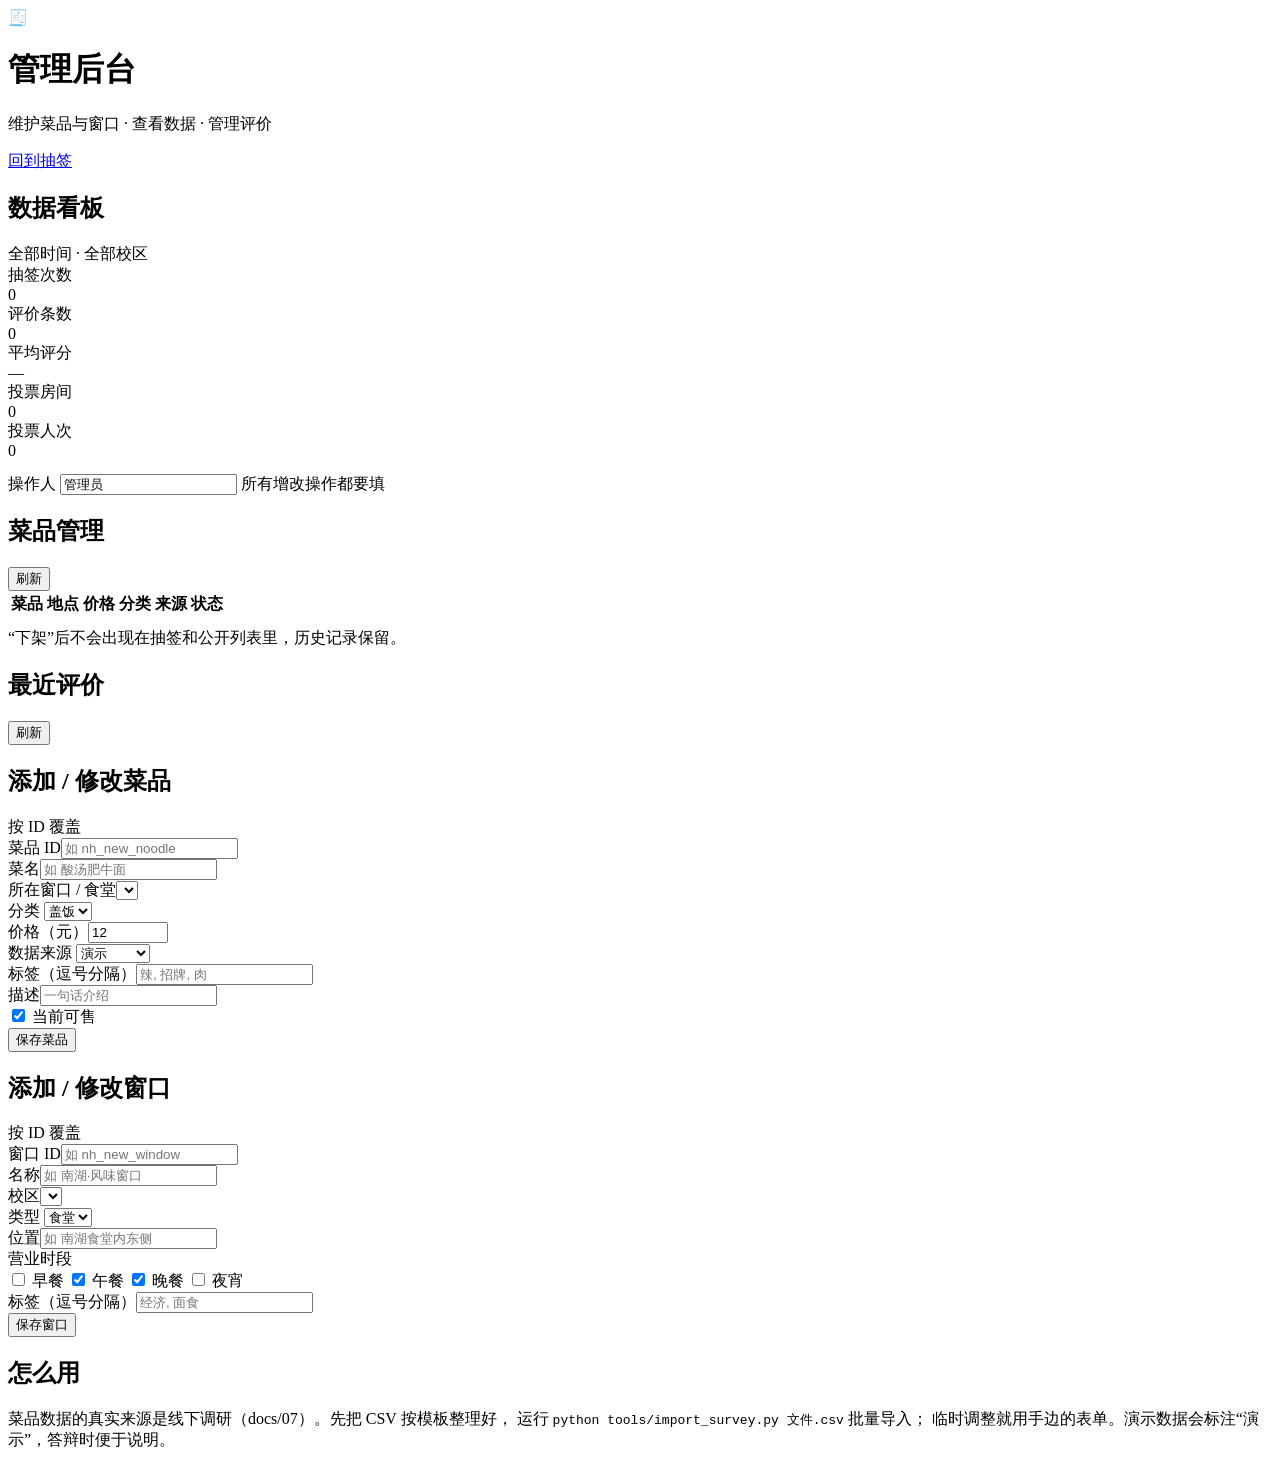
==== campus_eats/web/static/admin.html @ 665104fb "初始化校园决策助手（今天吃什么）：五人分工、需求设计与可运行脚手架 - 按课程团队角色拆分 5 人分工，文档统一使用 A–E 代号 - 主题扩展：两校区（马房山、南湖）调研、食堂/外卖数据、加权抽签、" ====
<!doctype html>
<html lang="zh-CN">
<head>
  <meta charset="utf-8">
  <meta name="viewport" content="width=device-width, initial-scale=1">
  <title>管理后台 · 今天吃什么</title>
  <link rel="stylesheet" href="/static/css/theme.css">
  <link rel="stylesheet" href="/static/css/admin.css">
</head>
<body>
  <header class="topbar">
    <div class="brand">
      <div class="brand-mark" aria-hidden="true">🧾</div>
      <div>
        <h1>管理后台</h1>
        <p>维护菜品与窗口 · 查看数据 · 管理评价</p>
      </div>
    </div>
    <nav class="nav">
      <a href="/">回到抽签</a>
    </nav>
  </header>

  <main class="page admin-grid">
    <div class="admin-col">
      <section class="card">
        <div class="section-head">
          <h2>数据看板</h2>
          <span class="hint">全部时间 · 全部校区</span>
        </div>
        <div class="stat-grid">
          <div class="stat"><div class="stat-label">抽签次数</div><div class="stat-value" id="statDecisions">0</div></div>
          <div class="stat"><div class="stat-label">评价条数</div><div class="stat-value" id="statReviews">0</div></div>
          <div class="stat"><div class="stat-label">平均评分</div><div class="stat-value" id="statRating">—</div></div>
          <div class="stat"><div class="stat-label">投票房间</div><div class="stat-value" id="statRooms">0</div></div>
          <div class="stat"><div class="stat-label">投票人次</div><div class="stat-value" id="statBallots">0</div></div>
        </div>
        <div class="top-list" id="topDishes"></div>
        <div class="operator-bar" style="margin-top:14px">
          <span>操作人</span>
          <input id="operator" type="text" maxlength="20" value="管理员">
          <span>所有增改操作都要填</span>
        </div>
        <p class="message" id="adminMessage"></p>
      </section>

      <section class="card">
        <div class="section-head">
          <h2>菜品管理</h2>
          <button class="btn btn-ghost btn-small" id="refreshDishes" type="button">刷新</button>
        </div>
        <div class="table-wrap">
          <table>
            <thead>
              <tr><th>菜品</th><th>地点</th><th>价格</th><th>分类</th><th>来源</th><th>状态</th><th></th></tr>
            </thead>
            <tbody id="dishesBody"></tbody>
          </table>
        </div>
        <p class="hint" style="margin-top:10px">“下架”后不会出现在抽签和公开列表里，历史记录保留。</p>
      </section>

      <section class="card">
        <div class="section-head">
          <h2>最近评价</h2>
          <button class="btn btn-ghost btn-small" id="refreshReviews" type="button">刷新</button>
        </div>
        <div class="stack" id="adminReviews"></div>
        <p class="message" id="reviewMessage"></p>
      </section>
    </div>

    <div class="admin-col">
      <section class="card">
        <div class="section-head"><h2>添加 / 修改菜品</h2><span class="hint">按 ID 覆盖</span></div>
        <div class="form-grid">
          <div class="field"><label for="dishId">菜品 ID</label><input id="dishId" type="text" maxlength="64" placeholder="如 nh_new_noodle"></div>
          <div class="field"><label for="dishName">菜名</label><input id="dishName" type="text" maxlength="40" placeholder="如 酸汤肥牛面"></div>
          <div class="field"><label for="dishVenue">所在窗口 / 食堂</label><select id="dishVenue"></select></div>
          <div class="field"><label for="dishCategory">分类</label>
            <select id="dishCategory">
              <option value="RICE">盖饭</option>
              <option value="NOODLE">面食</option>
              <option value="SNACK">小吃</option>
              <option value="SET">套餐</option>
              <option value="DRINK">饮品</option>
              <option value="OTHER">其他</option>
            </select>
          </div>
          <div class="field"><label for="dishPrice">价格（元）</label><input id="dishPrice" type="number" min="0" max="1000" step="0.5" value="12"></div>
          <div class="field"><label for="dishSource">数据来源</label>
            <select id="dishSource">
              <option value="DEMO">演示</option>
              <option value="SURVEY">线下调研</option>
              <option value="TAKEOUT">外卖样例</option>
            </select>
          </div>
          <div class="field full"><label for="dishTags">标签（逗号分隔）</label><input id="dishTags" type="text" maxlength="100" placeholder="辣, 招牌, 肉"></div>
          <div class="field full"><label for="dishDesc">描述</label><input id="dishDesc" type="text" maxlength="120" placeholder="一句话介绍"></div>
          <label class="check full"><input type="checkbox" id="dishAvailable" checked> 当前可售</label>
        </div>
        <div class="form-actions">
          <button class="btn btn-primary btn-small" id="addDishBtn" type="button">保存菜品</button>
          <span class="message" id="dishMessage"></span>
        </div>
      </section>

      <section class="card">
        <div class="section-head"><h2>添加 / 修改窗口</h2><span class="hint">按 ID 覆盖</span></div>
        <div class="form-grid">
          <div class="field"><label for="venueId">窗口 ID</label><input id="venueId" type="text" maxlength="64" placeholder="如 nh_new_window"></div>
          <div class="field"><label for="venueName">名称</label><input id="venueName" type="text" maxlength="40" placeholder="如 南湖·风味窗口"></div>
          <div class="field"><label for="venueCampus">校区</label><select id="venueCampus"></select></div>
          <div class="field"><label for="venueKind">类型</label>
            <select id="venueKind">
              <option value="CANTEEN">食堂</option>
              <option value="WINDOW">窗口</option>
              <option value="TAKEOUT">外卖</option>
            </select>
          </div>
          <div class="field full"><label for="venueLocation">位置</label><input id="venueLocation" type="text" maxlength="60" placeholder="如 南湖食堂内东侧"></div>
          <div class="field full">
            <span class="field-label">营业时段</span>
            <div class="periods">
              <label class="check"><input type="checkbox" class="period" value="BREAKFAST"> 早餐</label>
              <label class="check"><input type="checkbox" class="period" value="LUNCH" checked> 午餐</label>
              <label class="check"><input type="checkbox" class="period" value="DINNER" checked> 晚餐</label>
              <label class="check"><input type="checkbox" class="period" value="LATE_NIGHT"> 夜宵</label>
            </div>
          </div>
          <div class="field full"><label for="venueTags">标签（逗号分隔）</label><input id="venueTags" type="text" maxlength="100" placeholder="经济, 面食"></div>
        </div>
        <div class="form-actions">
          <button class="btn btn-primary btn-small" id="addVenueBtn" type="button">保存窗口</button>
          <span class="message" id="venueMessage"></span>
        </div>
      </section>

      <section class="card">
        <div class="section-head"><h2>怎么用</h2></div>
        <p class="hint">
          菜品数据的真实来源是线下调研（docs/07）。先把 CSV 按模板整理好，
          运行 <code>python tools/import_survey.py 文件.csv</code> 批量导入；
          临时调整就用手边的表单。演示数据会标注“演示”，答辩时便于说明。
        </p>
      </section>
    </div>
  </main>

  <script src="/static/js/api.js"></script>
  <script src="/static/js/admin.js"></script>
</body>
</html>
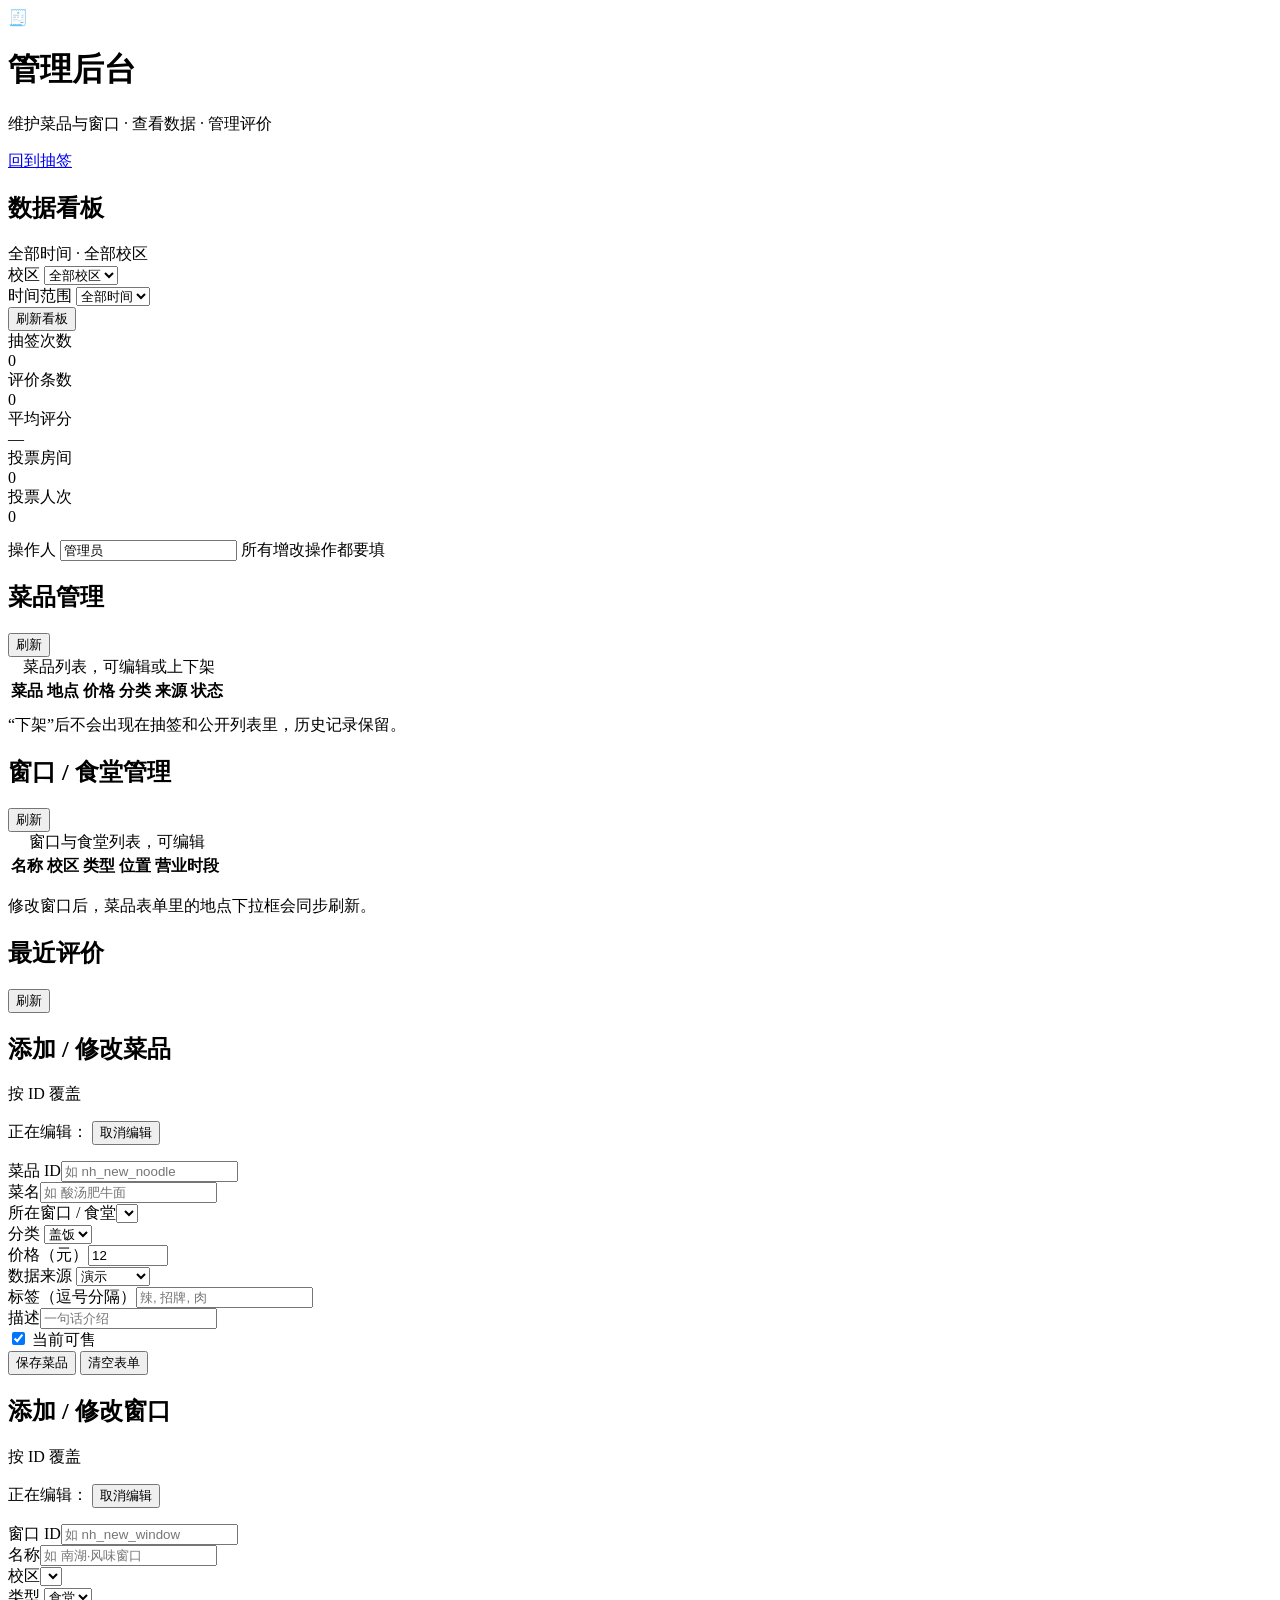
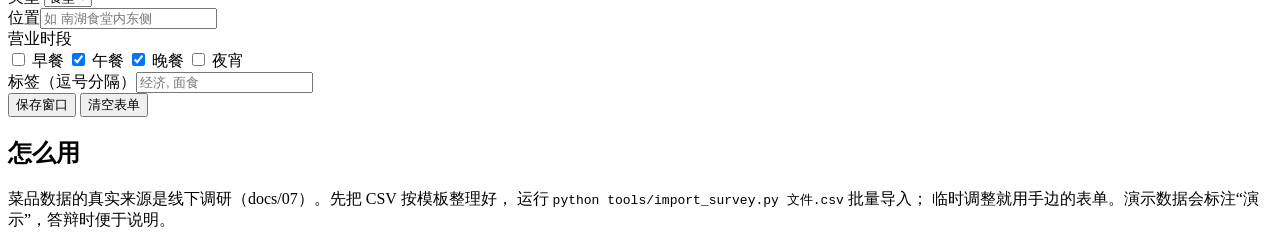
==== commit 9f585a4a: "feat(web): 完成 A 的接口层与管理后台 - 管理后台增加校区/时间看板筛选、菜品与窗口编辑回填、上下架、评价管理、操作人记忆、空状态与错误提示 - 抽签/投票/后台共用设计 token，补" ====
--- a/campus_eats/web/static/admin.html
+++ b/campus_eats/web/static/admin.html
@@ -26,7 +26,23 @@
       <section class="card">
         <div class="section-head">
           <h2>数据看板</h2>
-          <span class="hint">全部时间 · 全部校区</span>
+          <span class="hint" id="statScope">全部时间 · 全部校区</span>
+        </div>
+        <div class="stat-filters">
+          <div class="field">
+            <label for="statCampus">校区</label>
+            <select id="statCampus"><option value="">全部校区</option></select>
+          </div>
+          <div class="field">
+            <label for="statRange">时间范围</label>
+            <select id="statRange">
+              <option value="">全部时间</option>
+              <option value="today">今天</option>
+              <option value="7">近 7 天</option>
+              <option value="30">近 30 天</option>
+            </select>
+          </div>
+          <button class="btn btn-ghost btn-small" id="refreshStats" type="button">刷新看板</button>
         </div>
         <div class="stat-grid">
           <div class="stat"><div class="stat-label">抽签次数</div><div class="stat-value" id="statDecisions">0</div></div>
@@ -41,7 +57,7 @@
           <input id="operator" type="text" maxlength="20" value="管理员">
           <span>所有增改操作都要填</span>
         </div>
-        <p class="message" id="adminMessage"></p>
+        <p class="message" id="adminMessage" role="status" aria-live="polite"></p>
       </section>
 
       <section class="card">
@@ -51,6 +67,7 @@
         </div>
         <div class="table-wrap">
           <table>
+            <caption class="sr-only">菜品列表，可编辑或上下架</caption>
             <thead>
               <tr><th>菜品</th><th>地点</th><th>价格</th><th>分类</th><th>来源</th><th>状态</th><th></th></tr>
             </thead>
@@ -58,6 +75,24 @@
           </table>
         </div>
         <p class="hint" style="margin-top:10px">“下架”后不会出现在抽签和公开列表里，历史记录保留。</p>
+      </section>
+
+      <section class="card">
+        <div class="section-head">
+          <h2>窗口 / 食堂管理</h2>
+          <button class="btn btn-ghost btn-small" id="refreshVenues" type="button">刷新</button>
+        </div>
+        <div class="table-wrap">
+          <table>
+            <caption class="sr-only">窗口与食堂列表，可编辑</caption>
+            <thead>
+              <tr><th>名称</th><th>校区</th><th>类型</th><th>位置</th><th>营业时段</th><th></th></tr>
+            </thead>
+            <tbody id="venuesBody"></tbody>
+          </table>
+        </div>
+        <p class="message" id="venueListMessage" role="status" aria-live="polite"></p>
+        <p class="hint">修改窗口后，菜品表单里的地点下拉框会同步刷新。</p>
       </section>
 
       <section class="card">
@@ -72,7 +107,11 @@
 
     <div class="admin-col">
       <section class="card">
-        <div class="section-head"><h2>添加 / 修改菜品</h2><span class="hint">按 ID 覆盖</span></div>
+        <div class="section-head"><h2 id="dishFormTitle">添加 / 修改菜品</h2><span class="hint" id="dishFormHint">按 ID 覆盖</span></div>
+        <p class="editing-note hidden" id="dishEditingNote" role="status">
+          正在编辑：<strong id="dishEditingName"></strong>
+          <button class="btn btn-ghost btn-small" id="cancelDishEdit" type="button">取消编辑</button>
+        </p>
         <div class="form-grid">
           <div class="field"><label for="dishId">菜品 ID</label><input id="dishId" type="text" maxlength="64" placeholder="如 nh_new_noodle"></div>
           <div class="field"><label for="dishName">菜名</label><input id="dishName" type="text" maxlength="40" placeholder="如 酸汤肥牛面"></div>
@@ -101,12 +140,17 @@
         </div>
         <div class="form-actions">
           <button class="btn btn-primary btn-small" id="addDishBtn" type="button">保存菜品</button>
-          <span class="message" id="dishMessage"></span>
+          <button class="btn btn-ghost btn-small" id="resetDishBtn" type="button">清空表单</button>
+          <span class="message" id="dishMessage" role="status" aria-live="polite"></span>
         </div>
       </section>
 
       <section class="card">
-        <div class="section-head"><h2>添加 / 修改窗口</h2><span class="hint">按 ID 覆盖</span></div>
+        <div class="section-head"><h2 id="venueFormTitle">添加 / 修改窗口</h2><span class="hint" id="venueFormHint">按 ID 覆盖</span></div>
+        <p class="editing-note hidden" id="venueEditingNote" role="status">
+          正在编辑：<strong id="venueEditingName"></strong>
+          <button class="btn btn-ghost btn-small" id="cancelVenueEdit" type="button">取消编辑</button>
+        </p>
         <div class="form-grid">
           <div class="field"><label for="venueId">窗口 ID</label><input id="venueId" type="text" maxlength="64" placeholder="如 nh_new_window"></div>
           <div class="field"><label for="venueName">名称</label><input id="venueName" type="text" maxlength="40" placeholder="如 南湖·风味窗口"></div>
@@ -132,7 +176,8 @@
         </div>
         <div class="form-actions">
           <button class="btn btn-primary btn-small" id="addVenueBtn" type="button">保存窗口</button>
-          <span class="message" id="venueMessage"></span>
+          <button class="btn btn-ghost btn-small" id="resetVenueBtn" type="button">清空表单</button>
+          <span class="message" id="venueMessage" role="status" aria-live="polite"></span>
         </div>
       </section>
 
